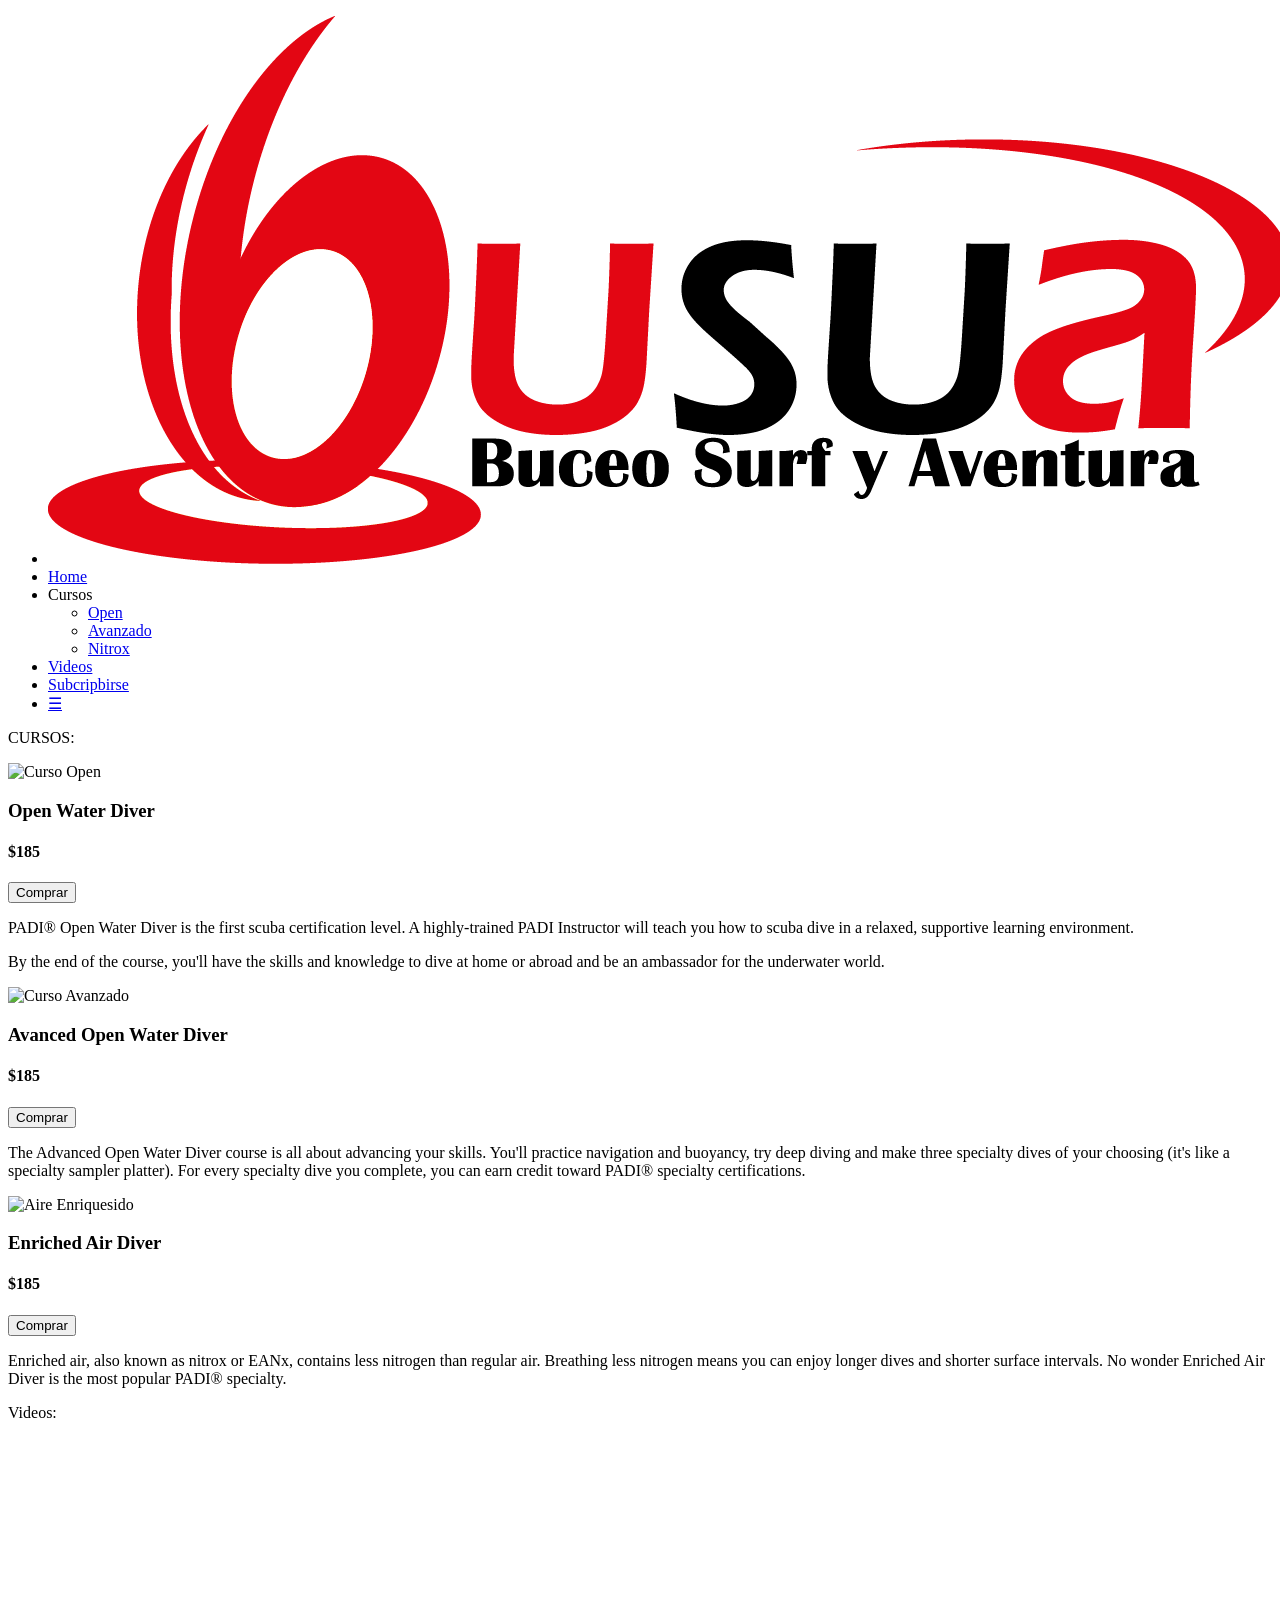
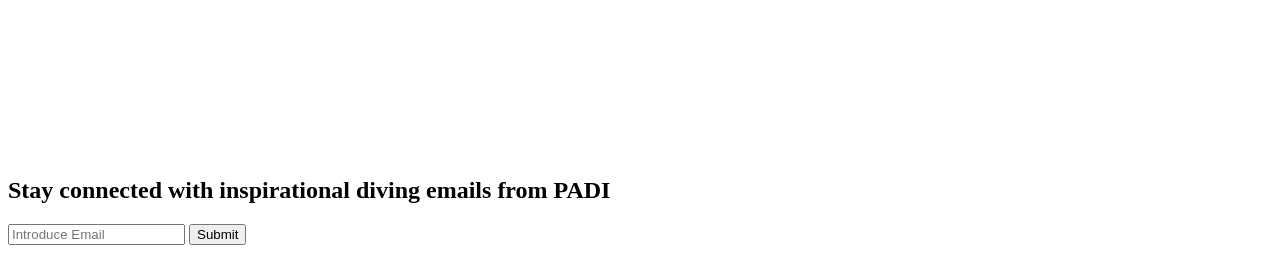
==== index.html @ c97aba06 "cambio de nombre de landingPage.html a index.html" ====
<!DOCTYPE html>
<html lang="en">
<head>
    <meta charset="UTF-8">
    <meta http-equiv="X-UA-Compatible" content="IE=edge">
    <meta name="viewport" content="width=device-width, initial-scale=1.0">
    <title>Landing Page freecodecamp</title>
    <link rel="stylesheet" href="style.css">
</head>
<body>
    <header id="header">
        
        <nav id="nav-bar">
            <ul id="menu" class="menu">
                <li class="nav-link-logo">
                    <a href="https://www.facebook.com/busua.Pro" target="_blank">
                        <img 
                        src="src/img/busua_logo.png" 
                        alt="logo de BUSUA Venezuela"
                        class="header-img" 
                        id="header-img">
                    </a>
                </li>
                <li class="nav-link"><a href="#"  id="nav-link-homes">Home</a></li>
                <li class="nav-link has-submenu"><a id="nav-link-curso">Cursos</a>
                    <ul class="submenu">
                        <li ><a href="#open" class="subitem">Open</a></li>
                        <li><a href="#avanzado" class="subitem">Avanzado</a></li>
                        <li><a href="#nitrox" class="subitem">Nitrox</a></li>
                    </ul>
                </li>
                <li class="nav-link"><a href="#video"  id="nav-link-video">Videos</a></li>
                <li class="nav-link"><a href="#email"  id="nav-link-precio">Subcripbirse</a></li>
                <li class="nav-link-iconMenu active" ><a href="#"  id="nav-link-iconMenu">&#9776</a></li>
                <!-- <li class="nav-link-iconCierre "><a href="#" id="nav-link-iconCierre">&#9747</a></li> -->
            </ul>
        </nav>
                
        
    </header>
    <div > 
        <div class="cursos">
            <p id="p-Cursos">CURSOS:</p>
            <div class="subCurso">
                <div class="curso" id="open">
                    <img src="https://4d8ff2bc0f02b2acc429-3995c1b535a59ed5ef07494608250dd1.ssl.cf1.rackcdn.com/OW-Gallery-hero-1-TlujvLJ-.jpg" alt="Curso Open">
                    <div class="accion">
                        <h3>Open Water Diver</h3>
                        <h4>$185</h4>
                        <button>Comprar</button>
                        <div class="descripcion">
                            <p>
                                PADI® Open Water Diver is the first scuba certification level. A highly-trained PADI Instructor will teach you how to scuba dive in a relaxed, supportive learning environment.
                            </p>
                            <p>
                                By the end of the course, you'll have the skills and knowledge to dive at home or abroad and be an ambassador for the underwater world.
                            </p>
                        </div>    
                    </div>
                </div>
                <div class="curso" id="avanzado">
                    <img src="https://4d8ff2bc0f02b2acc429-3995c1b535a59ed5ef07494608250dd1.ssl.cf1.rackcdn.com/AOW-Gallery-hero-2-dsKTrUz_.jpg" alt="Curso Avanzado">
                    <div class="accion">
                        <h3>Avanced Open Water Diver</h3>
                        <h4>$185</h4>
                        <button>Comprar</button>
                        <div class="descripcion">
                            <p>
                                The Advanced Open Water Diver course is all about advancing your skills. You'll practice navigation and buoyancy, try deep diving and make three specialty dives of your choosing (it's like a specialty sampler platter). For every specialty dive you complete, you can earn credit toward PADI® specialty certifications.
                            </p>
                        </div>    
                    </div>
                </div>
                <div class="curso" id="nitrox">
                    <img src="https://4d8ff2bc0f02b2acc429-3995c1b535a59ed5ef07494608250dd1.ssl.cf1.rackcdn.com/Eax-Gallery-hero-5-W-E_-S-m.jpg" alt="Aire Enriquesido">
                    <div class="accion">
                        <h3>Enriched Air Diver</h3>
                        <h4>$185</h4>
                        <button>Comprar</button>
                        <div class="descripcion">
                            <p>
                                Enriched air, also known as nitrox or EANx, contains less nitrogen than regular air. Breathing less nitrogen means you can enjoy longer dives and shorter surface intervals. No wonder Enriched Air Diver is the most popular PADI® specialty.
                            </p>
                            
                        </div>    
                    </div>
                </div>
            </div>
        </div>

        <div class="videos">
            <!-- <video src="#" id="video" #video></video> -->
            <p id="p-Videos">Videos: </p>
            <div class="subVideos">
                <iframe 
                width="560" 
                height="315" 
                src="https://www.youtube.com/embed/5YOAz2KUH2o" 
                title="Cave Dive in Floridar" 
                frameborder="0" 
                allow="accelerometer; autoplay; clipboard-write; encrypted-media; gyroscope; picture-in-picture" 
                allowfullscreen
                id="video">
            </iframe>
            </div>
            
        </div>
        <div class="form">
            <h2>Stay connected with inspirational diving emails from PADI</h2>
            <form 
                action="https://www.freecodecamp.com/email-submit"
                id="form">
            <!-- El name="email" es importante para poder enviar la informacion -->
            <input name="email" type="email" id="email" placeholder="Introduce Email" required>
            <input type="submit" id="submit" value="Submit">

            </form>
        </div>
    </div>
    
    <script src="script.js"></script>
</body>
</html>
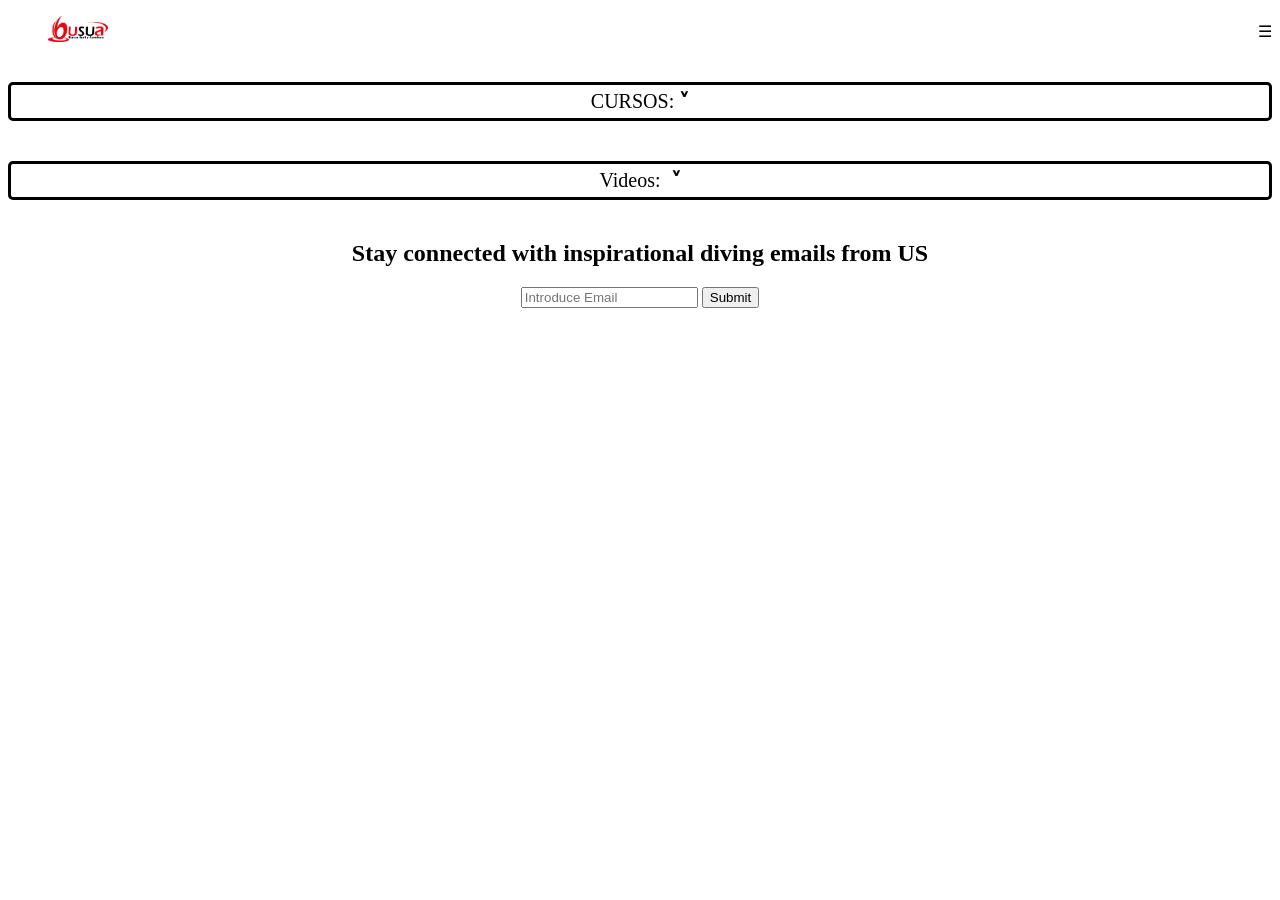
==== commit c813610a: "cambio en la direccion de src/style.css y agregue la direccion de paguina en el readme" ====
--- a/index.html
+++ b/index.html
@@ -5,7 +5,7 @@
     <meta http-equiv="X-UA-Compatible" content="IE=edge">
     <meta name="viewport" content="width=device-width, initial-scale=1.0">
     <title>Landing Page freecodecamp</title>
-    <link rel="stylesheet" href="style.css">
+    <link rel="stylesheet" href="src/style.css">
 </head>
 <body>
     <header id="header">
@@ -106,7 +106,7 @@
             
         </div>
         <div class="form">
-            <h2>Stay connected with inspirational diving emails from PADI</h2>
+            <h2>Stay connected with inspirational diving emails from US</h2>
             <form 
                 action="https://www.freecodecamp.com/email-submit"
                 id="form">
@@ -118,6 +118,6 @@
         </div>
     </div>
     
-    <script src="script.js"></script>
+    <script src="src/script.js"></script>
 </body>
 </html>
--- a/src/style.css
+++ b/src/style.css
@@ -0,0 +1,206 @@
+#header {
+    position: sticky;
+    top:0;
+    background-color: white;
+
+}
+.header-img {
+    width: 60px;
+    height: auto;
+}
+
+.menu li {
+    list-style-type: none;
+}
+
+.menu li a {
+    color: black;
+    text-decoration: none;
+    
+}
+
+.nav-link a   {
+    display: block;
+    padding: 15px 5px;
+}
+
+
+.nav-link a:hover {
+    color: red;
+}
+
+/* Mobile menu */
+.menu {
+    display: flex;
+    flex-wrap: wrap;
+    justify-content: space-between;
+    align-items: center;
+}
+
+.nav-link {
+    /* display: block; */
+    width: 100%;
+    text-align: center;
+    padding: 15px 5px;
+    order: 2;
+    display: none;
+}
+
+.active .nav-link {
+    display: block;
+}
+
+.menu li.subitem a {
+    padding: 15px;
+}
+
+.active .nav-link-iconMenu {
+    order: 1;
+    font-size: 20px;
+    text-align: right;
+
+}
+
+
+
+/* Submenu*/
+
+.submenu {
+    display: none;
+}
+
+
+.submenu-active .submenu {
+    display: block;
+ }
+
+.has-submenu i {
+    font-size: 12px;
+}
+
+.has-submenu > a::after {
+    font-family: "Font Awesome 5 Free";
+    font-size: 12px;
+    line-height: 16px;
+    font-weight: 900; 
+    content: "\02C5";
+    color: black;
+    padding-left: 5px;
+}
+
+/* Seccion de cursos  */
+
+.subCurso  {
+    display: none;
+}
+
+.subCurso-active.subCurso {
+    display:block;
+}
+
+.cursos {
+    display:flex;
+    flex-direction: column;
+
+}
+
+
+.cursos p {
+    font-size: 20px;
+    border-style: solid;
+    border-radius: 5px;
+    padding: 5px;
+    text-align: center;
+}
+
+.cursos > p::after{
+    font-size: 20px;
+    line-height: 16px;
+    font-weight: 900; 
+    content: "\02C5";
+    color: black;
+    padding-left: 5px;
+}
+
+
+.curso {
+    display: flex;
+    width:100%;
+    height: auto;
+    /* background-color: aqua; */
+    margin-top: 5px;
+}
+
+
+.curso .accion {
+    text-align: center;
+    margin: 10px;
+}
+.curso img {
+    width: 70%;
+    height: auto;
+}
+
+.descripcion p {
+    border-style:none;
+    text-align: justify;
+}
+
+/* Seccion de Videos */
+.subVideos  {
+    display: none;
+}
+
+.subVideos-active.subVideos {
+    display:block;
+}
+
+.videos {
+    display:flex;
+    flex-direction: column;
+
+}
+
+
+
+.videos p {
+    font-size: 20px;
+    border-style: solid;
+    border-radius: 5px;
+    padding: 5px;
+    text-align: center;
+}
+
+.videos > p::after{
+    font-size: 20px;
+    line-height: 16px;
+    font-weight: 900; 
+    content: "\02C5";
+    color: black;
+    padding-left: 5px;
+}
+
+.subVideos {
+  text-align: center;
+    /* position:relative; */
+    
+}
+
+/* form */
+
+.form > h2 {
+    text-align: center;
+}
+
+form {
+    text-align: center;
+}
+
+
+@media all and (min-width: 600px) {
+
+    /* .nav-link {
+        display: block;
+    }
+     */
+}
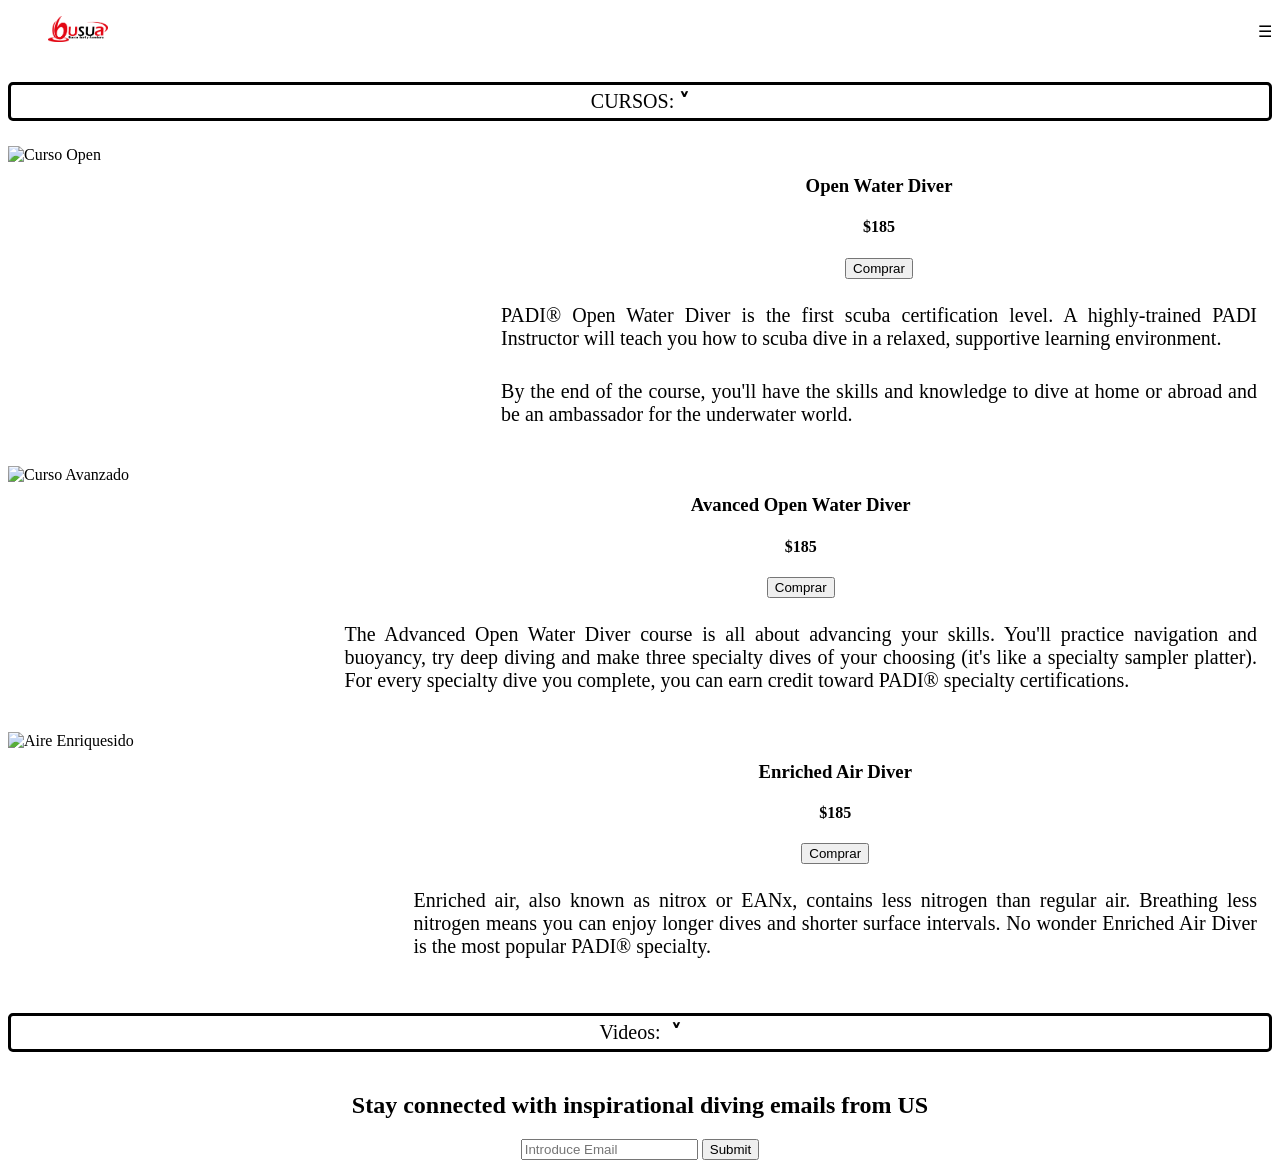
==== commit dc8572f7: "activando el sub menu de cursos para que inicialice activo" ====
--- a/index.html
+++ b/index.html
@@ -41,7 +41,7 @@
     <div > 
         <div class="cursos">
             <p id="p-Cursos">CURSOS:</p>
-            <div class="subCurso">
+            <div class="subCurso subCurso-active">
                 <div class="curso" id="open">
                     <img src="https://4d8ff2bc0f02b2acc429-3995c1b535a59ed5ef07494608250dd1.ssl.cf1.rackcdn.com/OW-Gallery-hero-1-TlujvLJ-.jpg" alt="Curso Open">
                     <div class="accion">
